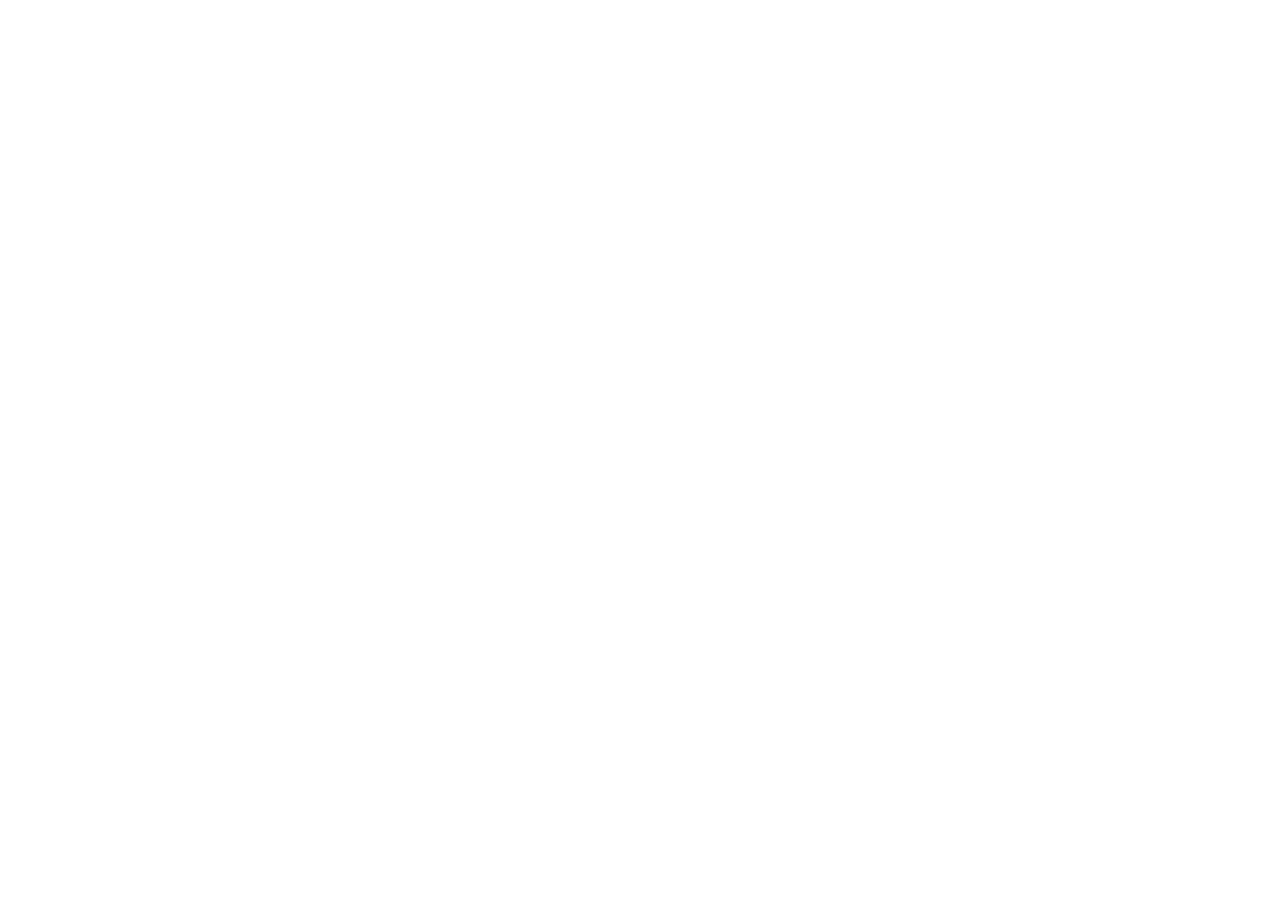
==== recipes/fettuccine-alfredo.html @ ec70c84e "created index.html file and recipes folder" ====
<!DOCTYPE html>
<html lang="en">
<head>
    <meta charset="UTF-8">
    <meta name="viewport" content="width=device-width, initial-scale=1.0">
    <title>Odin Recipes</title>
</head>
<body>
    
</body>
</html>
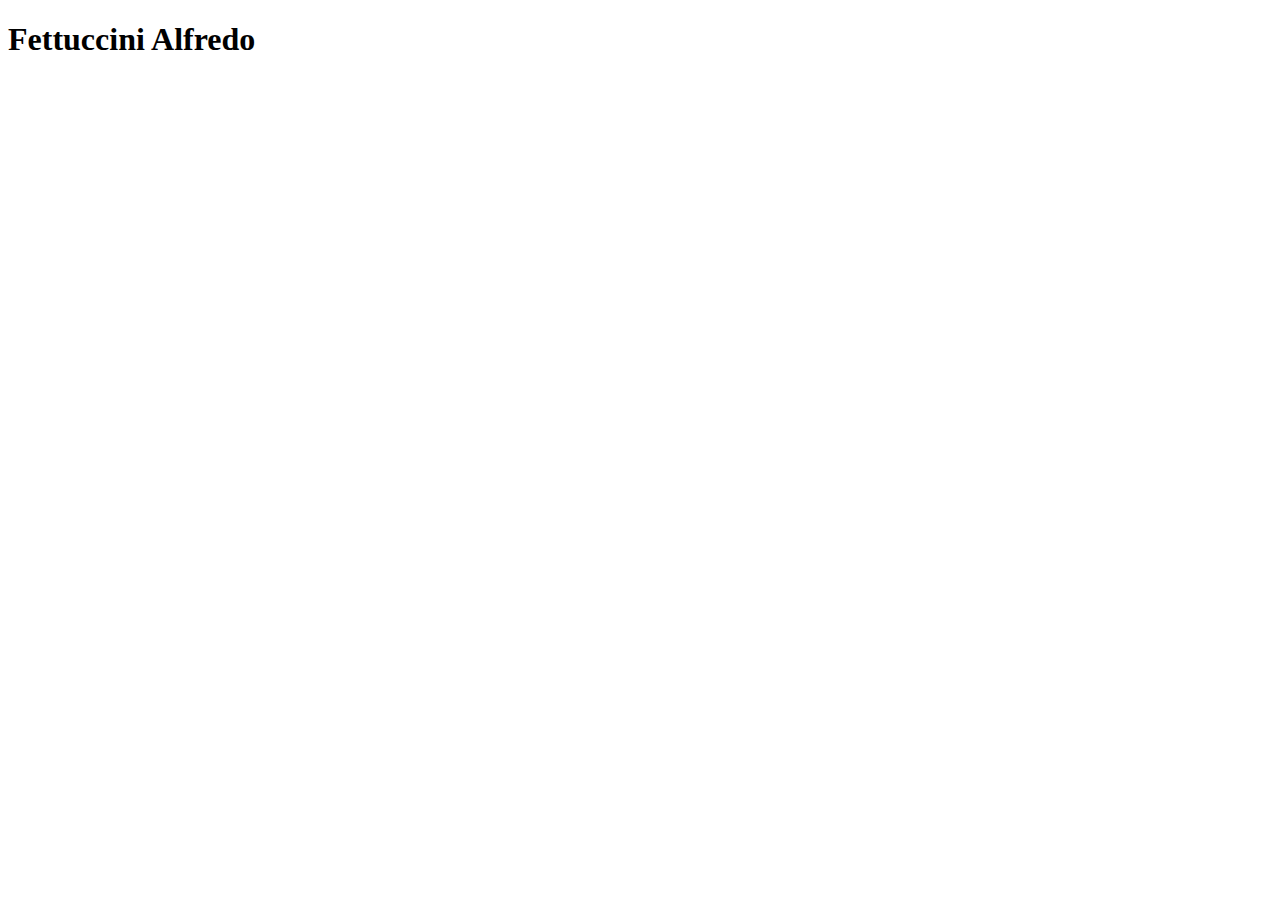
==== commit d79dc5e3: "Added styles file / precautionary commit" ====
--- a/recipes/fettuccine-alfredo.html
+++ b/recipes/fettuccine-alfredo.html
@@ -6,6 +6,6 @@
     <title>Odin Recipes</title>
 </head>
 <body>
-    
+   <h1>Fettuccini Alfredo</h1> 
 </body>
 </html>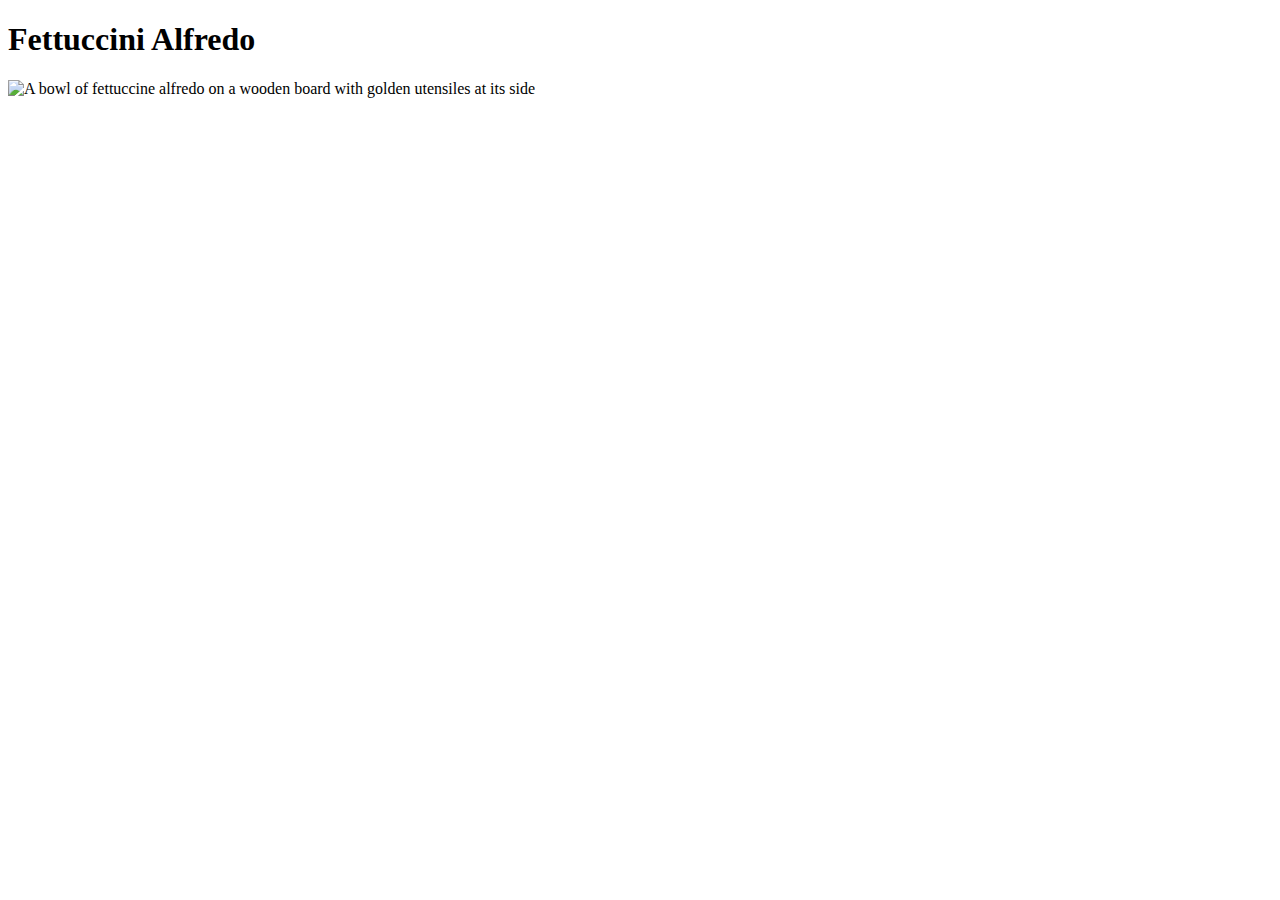
==== commit bf89c3f9: "Added img's to img folder and img elements to recipe files" ====
--- a/recipes/fettuccine-alfredo.html
+++ b/recipes/fettuccine-alfredo.html
@@ -7,5 +7,7 @@
 </head>
 <body>
    <h1>Fettuccini Alfredo</h1> 
+   <img src="https://www.allrecipes.com/thmb/uhyjbhMrDwnrSC24augjHmfu-Sg=/0x512/filters:no_upscale():max_bytes(150000):strip_icc():format(webp)/AR-23431-to-die-for-fettuccine-alfredo-DDMFS-beauty-3x4-b64d36c7ff314cb39774e261c5b18352.jpg"
+    alt="A bowl of fettuccine alfredo on a wooden board with golden utensiles at its side" />
 </body>
-</html>+</html>
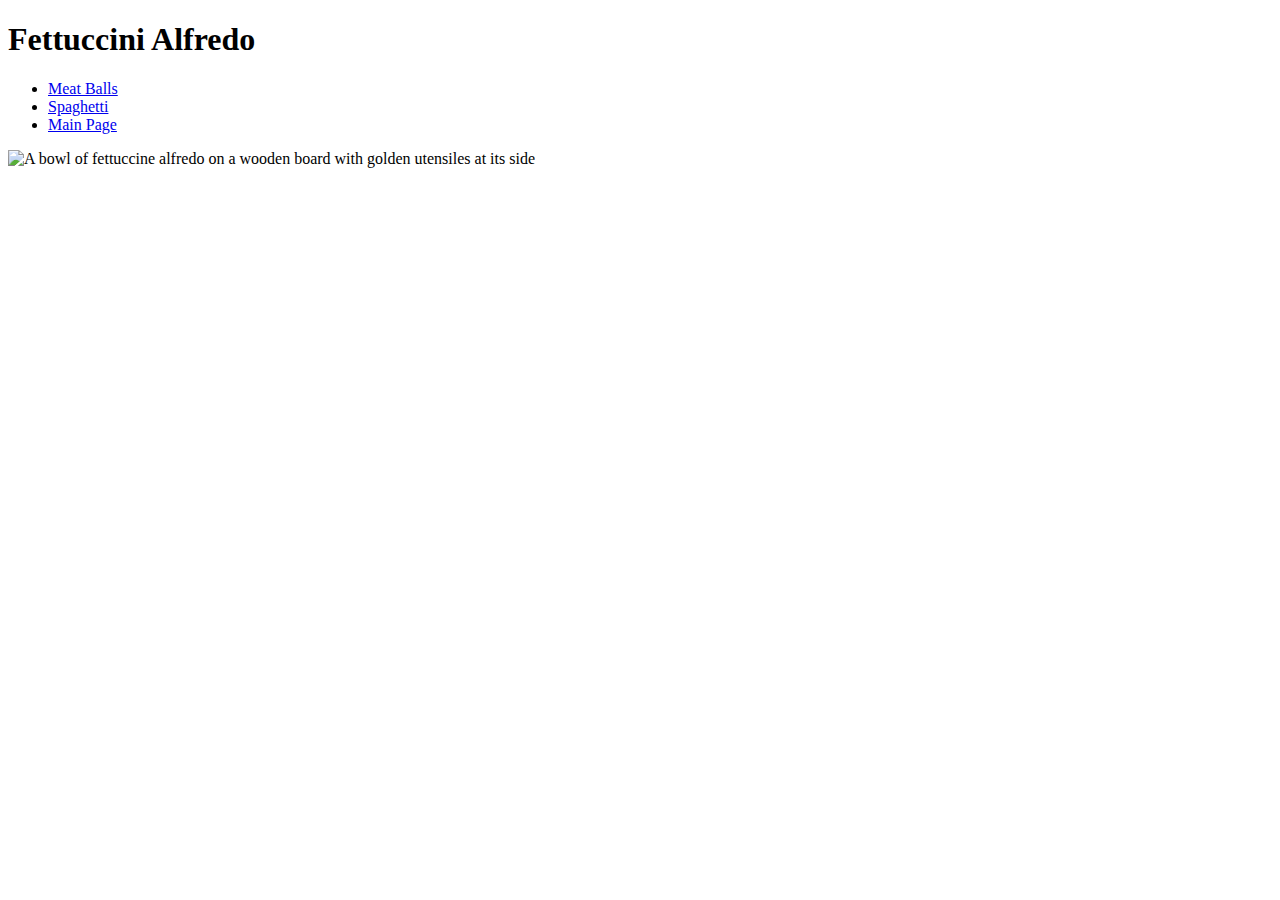
==== commit 21218d8d: "Created list of link pages fo each HTML file linking each page together." ====
--- a/recipes/fettuccine-alfredo.html
+++ b/recipes/fettuccine-alfredo.html
@@ -7,6 +7,11 @@
 </head>
 <body>
    <h1>Fettuccini Alfredo</h1> 
+   <ul>
+    <li><a href="meat-balls.html">Meat Balls</a></li>
+    <li><a href="spaghetti.html">Spaghetti</a></li>
+    <li><a href="../index.html">Main Page</a></li>
+  </ul>
    <img src="https://www.allrecipes.com/thmb/uhyjbhMrDwnrSC24augjHmfu-Sg=/0x512/filters:no_upscale():max_bytes(150000):strip_icc():format(webp)/AR-23431-to-die-for-fettuccine-alfredo-DDMFS-beauty-3x4-b64d36c7ff314cb39774e261c5b18352.jpg"
     alt="A bowl of fettuccine alfredo on a wooden board with golden utensiles at its side" />
 </body>
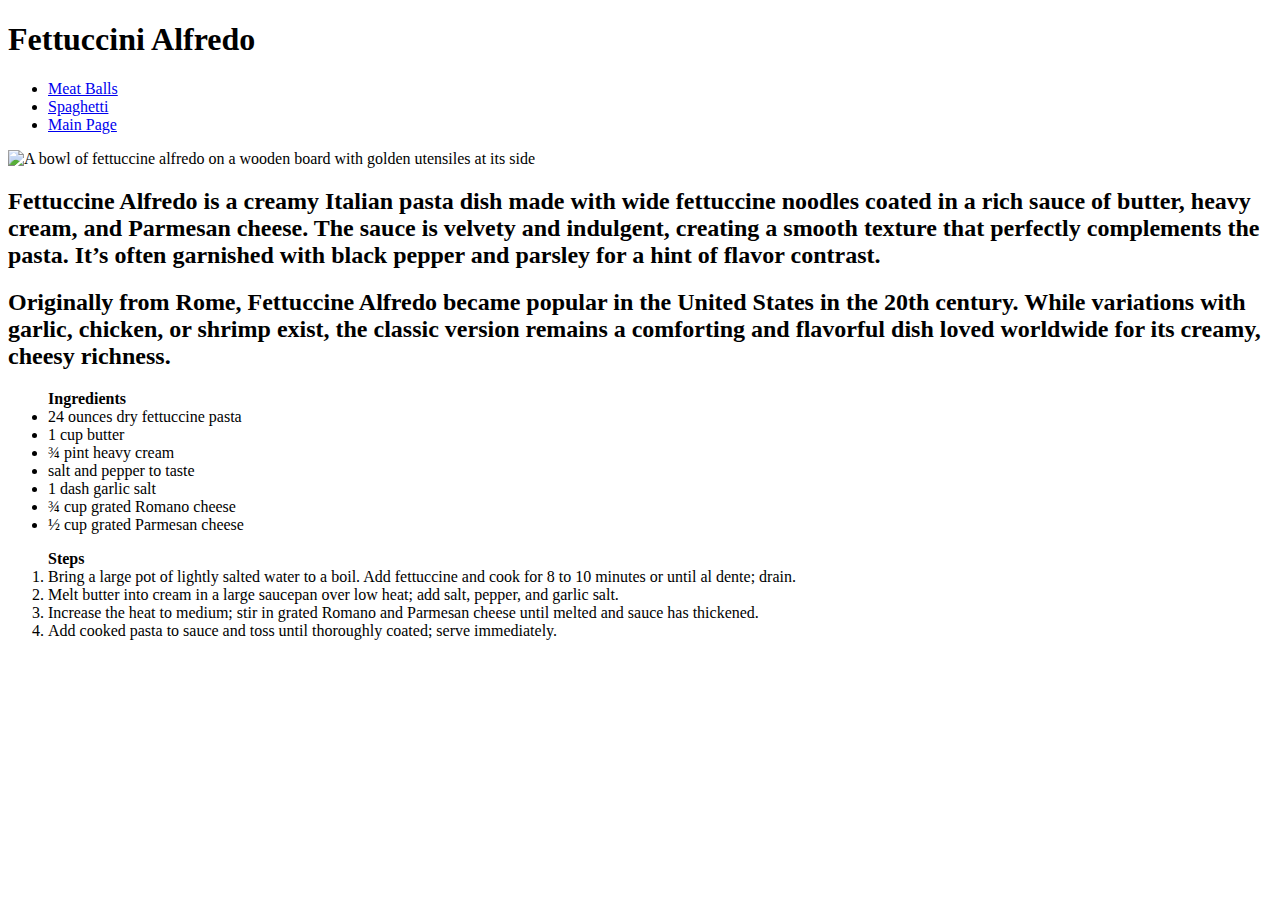
==== commit 19731a2f: "Added recipe descriptions, list of ingredients, and list of steps" ====
--- a/recipes/fettuccine-alfredo.html
+++ b/recipes/fettuccine-alfredo.html
@@ -1,18 +1,63 @@
 <!DOCTYPE html>
 <html lang="en">
-<head>
-    <meta charset="UTF-8">
-    <meta name="viewport" content="width=device-width, initial-scale=1.0">
+  <head>
+    <meta charset="UTF-8" />
+    <meta name="viewport" content="width=device-width, initial-scale=1.0" />
     <title>Odin Recipes</title>
-</head>
-<body>
-   <h1>Fettuccini Alfredo</h1> 
-   <ul>
-    <li><a href="meat-balls.html">Meat Balls</a></li>
-    <li><a href="spaghetti.html">Spaghetti</a></li>
-    <li><a href="../index.html">Main Page</a></li>
-  </ul>
-   <img src="https://www.allrecipes.com/thmb/uhyjbhMrDwnrSC24augjHmfu-Sg=/0x512/filters:no_upscale():max_bytes(150000):strip_icc():format(webp)/AR-23431-to-die-for-fettuccine-alfredo-DDMFS-beauty-3x4-b64d36c7ff314cb39774e261c5b18352.jpg"
-    alt="A bowl of fettuccine alfredo on a wooden board with golden utensiles at its side" />
-</body>
+  </head>
+  <body>
+    <h1>Fettuccini Alfredo</h1>
+    <ul>
+      <li><a href="meat-balls.html">Meat Balls</a></li>
+      <li><a href="spaghetti.html">Spaghetti</a></li>
+      <li><a href="../index.html">Main Page</a></li>
+    </ul>
+    <img
+      src="https://www.allrecipes.com/thmb/uhyjbhMrDwnrSC24augjHmfu-Sg=/0x512/filters:no_upscale():max_bytes(150000):strip_icc():format(webp)/AR-23431-to-die-for-fettuccine-alfredo-DDMFS-beauty-3x4-b64d36c7ff314cb39774e261c5b18352.jpg"
+      alt="A bowl of fettuccine alfredo on a wooden board with golden utensiles at its side"
+    />
+    <h2>
+      Fettuccine Alfredo is a creamy Italian pasta dish made with wide
+      fettuccine noodles coated in a rich sauce of butter, heavy cream, and
+      Parmesan cheese. The sauce is velvety and indulgent, creating a smooth
+      texture that perfectly complements the pasta. It’s often garnished with
+      black pepper and parsley for a hint of flavor contrast.
+    </h2>
+
+    <h2>
+      Originally from Rome, Fettuccine Alfredo became popular in the United
+      States in the 20th century. While variations with garlic, chicken, or
+      shrimp exist, the classic version remains a comforting and flavorful dish
+      loved worldwide for its creamy, cheesy richness.
+    </h2>
+    <ul>
+      <strong>Ingredients</strong>
+      <li>24 ounces dry fettuccine pasta</li>
+      <li>1 cup butter</li>
+      <li>¾ pint heavy cream</li>
+      <li>salt and pepper to taste</li>
+      <li>1 dash garlic salt</li>
+      <li>¾ cup grated Romano cheese</li>
+      <li>½ cup grated Parmesan cheese</li>
+    </ul>
+    <ol>
+      <strong>Steps</strong>
+      <li>
+        Bring a large pot of lightly salted water to a boil. Add fettuccine and
+        cook for 8 to 10 minutes or until al dente; drain.
+      </li>
+      <li>
+        Melt butter into cream in a large saucepan over low heat; add salt,
+        pepper, and garlic salt.
+      </li>
+      <li>
+        Increase the heat to medium; stir in grated Romano and Parmesan cheese
+        until melted and sauce has thickened.
+      </li>
+      <li>
+        Add cooked pasta to sauce and toss until thoroughly coated; serve
+        immediately.
+      </li>
+    </ol>
+  </body>
 </html>
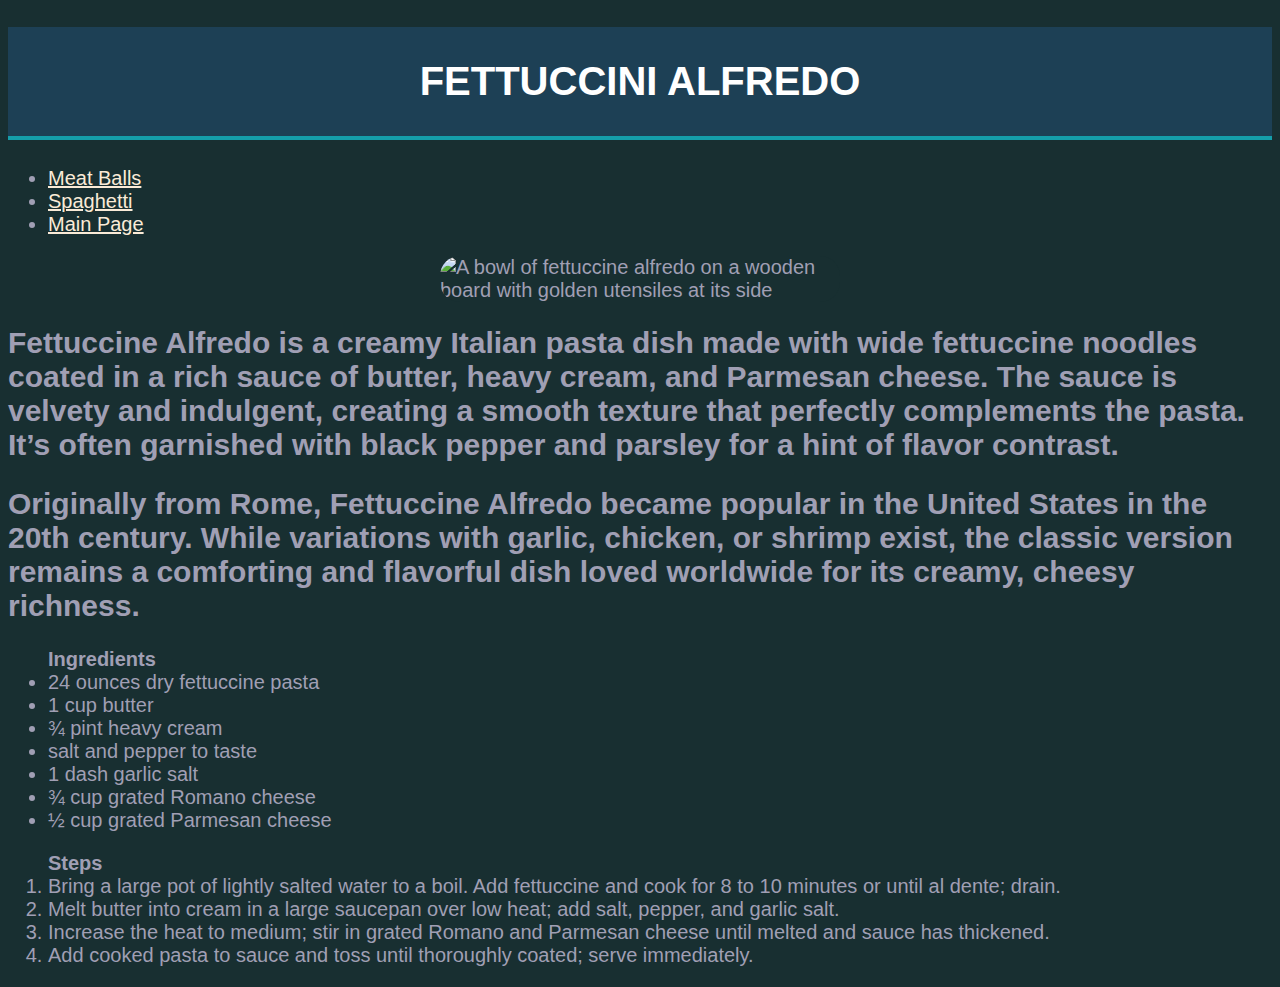
==== commit 6c4fcf71: "Added style the webpages using CSS" ====
--- a/recipes/fettuccine-alfredo.html
+++ b/recipes/fettuccine-alfredo.html
@@ -4,6 +4,7 @@
     <meta charset="UTF-8" />
     <meta name="viewport" content="width=device-width, initial-scale=1.0" />
     <title>Odin Recipes</title>
+    <link rel="stylesheet" href="../styles.css" />
   </head>
   <body>
     <h1>Fettuccini Alfredo</h1>
--- a/styles.css
+++ b/styles.css
@@ -0,0 +1,38 @@
+* {
+    background-color: rgb(24, 47, 49);
+    font-family: 'Open Sans', sans-serif;
+    text-align: left;
+    box-sizing: border-box;
+}
+
+h1 {
+    text-align: center;
+    text-transform: uppercase;
+    padding: 32px;
+    background-color: #1d4055;
+    color: #fff;
+    border-bottom: 4px solid #159eaa;
+  }
+
+a {
+    color:antiquewhite;
+    align-items: center;
+    display: block;
+}
+  
+  html {
+    font-size: 20px;
+    color: rgb(160, 159, 180)
+  }
+
+  img {
+    width: 100%;
+    max-width: 400px;
+    height: 300px;
+    object-fit: cover;
+    border-radius: 20px;
+  }
+
+body {
+    text-align: center;
+}